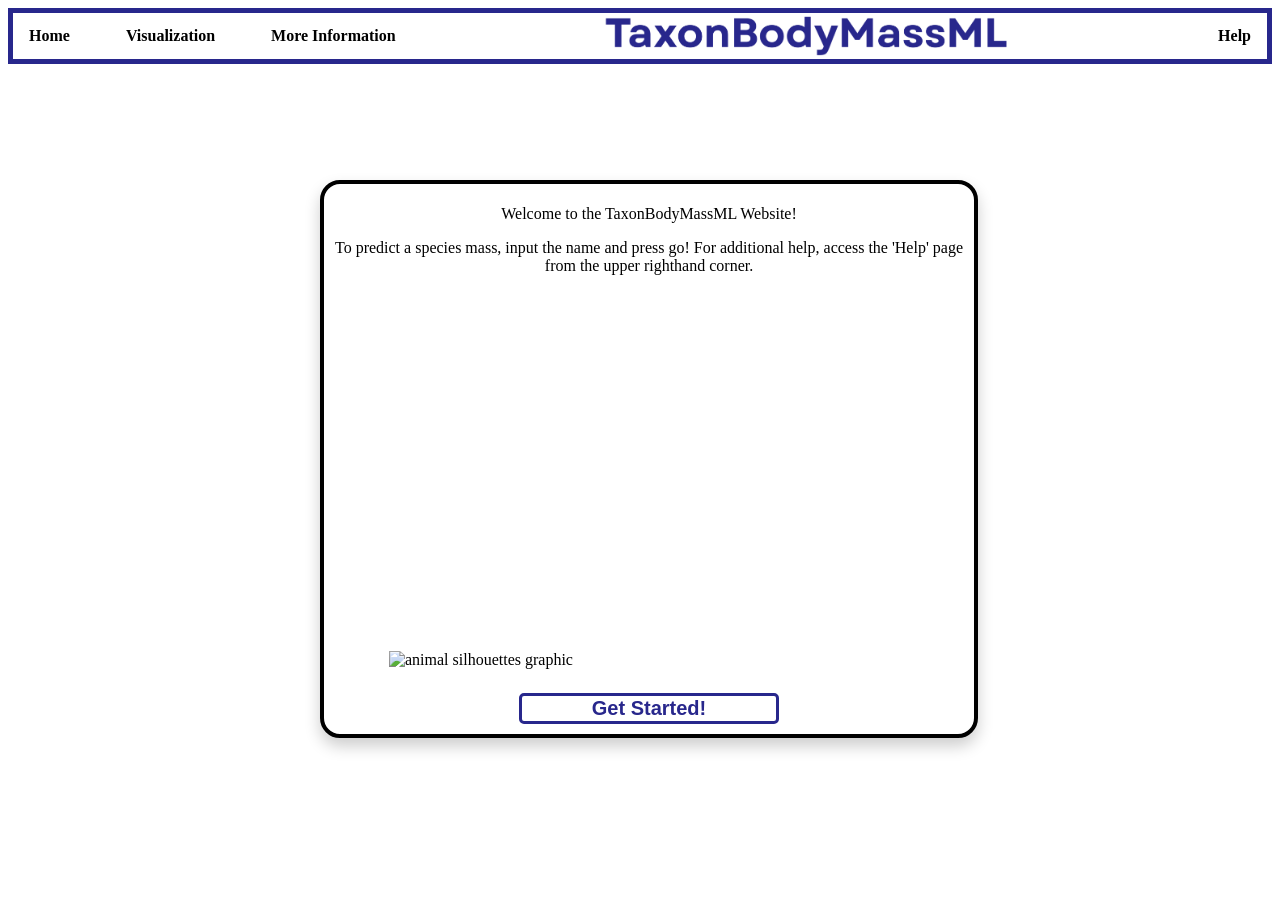
==== web_dev/index.html @ c2bb4d4e "feat(UI): lots of cosmetic updates and landing page" ====
<!doctype html>
<html>
  <head>
    <title>TaxonBodyMassML</title>
    <link rel="stylesheet" href="style.css?v=9" />
    <link rel="stylesheet" href="tutorial.css?v=1" />
  </head>
  <script src="index.js?v=8" charset="utf-8" defer></script>
  <script src="tutorial.js" charset="utf-8" defer></script>
  <body>
    <!-- jscpd:ignore-start -->
    <ul class="nav-bar">
      <li><a id = "home-button" href="./index.html">Home</a></li>
      <li id = "data-button"><a href="./data_visualization.html">Visualization</a></li>

      <li id = "info-button" class="dropdown">
        <a href="#">More Information</a>
        <ul class="dropdown-content">
	  <li><a href="./project.html">The TaxonBodyMassML Project</a></li>
          <li><a href="./alg.html">The Algorithm</a></li>
	  <li><a href="./citations.html">Resources</a></li>
        </ul>
      </li>

      <li id = "nav-text-spot"> <img id = "nav-text" src="navText.png"></img></li>

      <li id = "help-button" class="on-right"><a href="./help_page.html">Help</a></li>
     </ul>
    <!-- jscpd:ignore-end -->

    <!-- Pop-up modal to introduce users to page, can be closed with the "X" button -->
    <div id="intro-box" class="overlay">
      <p style= "text-align: center;">
      Welcome to the TaxonBodyMassML Website! </p><p style= "text-align: center;">To predict a species mass, input the
        name and press go! For additional help, access the 'Help' page from the
        upper righthand corner.
      </p>
      <img id="taxon-graphic" src="TaxonBodyMassML.png" alt= "animal silhouettes graphic"></img>
      <button id="close-intro">Get Started!</button>
    </div>

    <!-- Section containing tutorial elements -->
    <div id = "tutorial-segment">
      <div id = "tutorial-start">
	      <button id = "begin-tutorial-button" class = "hidden">Tutorial</button>
      </div>
      <div id = "single-tutorial" class = "tool-tip hidden">
	      <p>First, you will select whether you are inputting a single species, or a list of species. If you are inputting just one species, you will click the 'Single' button below the input bar. If this option is selected, it will turn blue. (It is selected by default!)</p>
	      <div class="button-row">
	      <button class = "next-button" id = "single-next">Next</button>
	      <button class = "cancel">Exit Tutorial</button>
	      </div>
      </div>
      <div id = "list-tutorial" class = "tool-tip hidden">
              <p>If you are inputting a list of species names, you will instead select the 'List' button under the input bar. If this option is selected, it will turn blue.</p>
              <div class="button-row">
	      <button class = "prev-button" id = "list-prev">Previous</button>
	      <button class = "next-button" id = "list-next">Next</button>
              <button class = "cancel">Exit Tutorial</button>
	      </div>
      </div>
      <div id = "csv-check-tutorial" class = "tool-tip hidden">
              <p>After clicking the 'List' button, you have an option to convert your output to a CSV file deliverable. If you would like to opt in to this feature, you will click the checkbox. (If your list contains more than 5 species, this conversion will be done automatically.)</p>
              <div class="button-row">
	      <button class = "prev-button" id = "csv-check-prev">Previous</button>
	      <button class = "next-button" id = "csv-check-next">Next</button>
              <button class = "cancel">Exit Tutorial</button>
	      </div>
      </div>
      <div id = "input-bar-tutorial" class = "tool-tip hidden">
              <p>At this point, you will go ahead and enter the name or list of names (each species separated by a semicolon (?)) in the input bar where it says "Input species name(s)". In this tutorial, we will input just one species.</p>
              <div class="button-row">
	      <button class = "prev-button" id = "input-bar-prev">Previous</button>
	      <button class = "next-button" id = "input-bar-next">Next</button>
              <button class = "cancel">Exit Tutorial</button>
	      </div>
      </div>
      <div id = "go-tutorial" class = "tool-tip hidden">
              <p>After you are satisfied with your input, you will simply select the "Go!" button located underneath the "Single" and "List" buttons.</p>
              <div class="button-row">
	      <button class = "prev-button" id = "go-prev">Previous</button>
	      <button class = "next-button" id = "go-next">Next</button>
              <button class = "cancel">Exit Tutorial</button>
	      </div>
      </div>
      <div id = "output-tutorial" class = "tool-tip hidden">
              <p>After clicking "Go!", your output will generate in a new modal on the right half of the screen. The generation may take a moment, but if you have entered a valid species name, the mass will be displayed. </p>
              <div class="button-row">
	      <button class = "prev-button" id = "output-prev">Previous</button>
	      <button class = "next-button" id = "output-next">Next</button>
              <button class = "cancel">Exit Tutorial</button>
	      </div>
      </div>
      <div id = "change-input-tutorial" class = "tool-tip hidden">
              <p>If you need to change your input, or you want to get the mass for a different species, you will change the input you typed originally by simply altering the text in the input bar.</p>
              <div class="button-row">
	      <button class = "prev-button" id = "change-input-prev">Previous</button>
	      <button class = "next-button" id = "change-input-next">Next</button>
              <button class = "cancel">Exit Tutorial</button>
	      </div>
      </div>
      <div id = "go-again-tutorial" class = "tool-tip hidden">
              <p>After you are ready, you will then click the "Go Again!" button for your new output. (You are also welcome to change your selection from "Single" to "List", or vice versa.)</p>
              <div class="button-row">
	      <button class = "prev-button" id = "go-again-prev">Previous</button>
	      <button class = "next-button" id = "go-again-next">Next</button>
              <button class = "cancel">Exit Tutorial</button>
	      </div>
      </div>
      <div id = "session-history-tutorial" class = "tool-tip hidden">
		<p>To view all of the masses you have generated, you will click the "Session History" button under the output.</p>
		<div class="button-row">
		<button class = "prev-button" id = "session-history-prev">Previous</button>
		<button class = "next-button" id = "session-history-next">Next</button>
		<button class = "cancel">Exit Tutorial</button>
		</div>
      </div>


      <div id = "learn-more-tutorial" class = "tool-tip hidden">
              <p>If you want to learn more about how your output was generated, you will click the "Learn More" button under the output.</p>
              <div class="button-row">
	      <button class = "prev-button" id = "learn-more-prev">Previous</button>
	      <button class = "next-button" id = "learn-more-next">Next</button>
              <button class = "cancel">Exit Tutorial</button>
	      </div>
      </div>
      <div id = "data-tutorial" class = "tool-tip hidden">
              <p>If you are interested in learning more about the data used to make this website, you will click the "Data" tab in the navigation bar at the top of the screen.</p>
              <div class="button-row">
	      <button class = "prev-button" id = "data-prev">Previous</button>
	      <button class = "next-button" id = "data-next">Next</button>
              <button class = "cancel">Exit Tutorial</button>
	      </div>
      </div>
      <div id = "information-tutorial" class = "tool-tip hidden">
              <p>If you are interested in learning more about our process, algorithm, or sources, you will investigate the "More Information" tab in the navigation bar at the top of the screen.</p>
              <div class="button-row">
	      <button class = "prev-button" id = "information-prev">Previous</button>
	      <button class = "next-button" id = "information-next">Next</button>
              <button class = "cancel">Exit Tutorial</button>
	      </div>
      </div>
      <div id = "help-page-tutorial" class = "tool-tip hidden">
              <p>And finally, if you need more help beyond the scope of this tutorial, or if you have a question to ask us, you will click the "Help" button in the navigation bar at the top of the screen. </p>
              <div class="button-row">
	      <button class = "prev-button" id = "help-prev">Previous</button>
	      <button class = "final cancel">Exit Tutorial</button>
	      </div>
      </div>


    <!-- Main box containing input bar for users -->
    <div id="input-box" class = "hidden">
      <input
        type="text"
        id="input-bar"
	class="moved"
        placeholder="Input species name(s)..."
      />
      <div id="single-or-list" class="moved">
        <button id="single-button" class="clicked">Single</button>
        <button id="list-button">List</button>
      </div>

      <!-- only visible when 'list' is selected -->
      <div id="csv-check" class="hidden">
        <label>
          <input id = "csv-checkbox" type="checkbox" />
          Convert output to .csv file?
          <p id="note">
            note: any input with more than x species will be automatically
            converted to a .csv file
          </p>
        </label>
      </div>

      <!-- click to generate output -->
      <button id="go-button" class="moved">Go!</button>
    </div>

    <!-- Main box containing output: mass and confidence interval -->
    <!-- Is only visible after user clicks go -->
    <div id="output-box" class="hidden">
      <div id="mass-output"></div>

      <div id="confidence-output">
        <p>Confidence Output</p>
      </div>


      <div id = "output-box-buttons">
      
      <!-- expands session history -->
      <!-- clicking this button hides input box -->
      <button id="session-history-arrow" class="hidden">View Session History</button>

      <!-- expands explanation modal -->
      <!-- clicking this button hides input box -->
      <button id="learn-more-arrow" class="hidden">Learn More?</button>

      </div>

      <!-- Only visible after explanation modal is expanded -->
      <button id="go-back-button" class="hidden">Go Back</button>
    </div>

    <!-- Box with body masses from this session -->
    <!-- Is only visible after session history arrow is clicked -->
    <div id="session-history-modal" class="hidden">
      <p>Session History</p>
    </div>	

    <!-- Box with information about how mass was reached -->
    <!-- Is only visible after learn more arrow is clicked -->
    <div id="explanation-modal" class="hidden">
      <p>Explanation Modal</p>
    </div>

    <div id = "bottom-container">
    <img id="bottom-taxon-graphic" class="hidden" src="bottomGraphic.png" alt= "longer animal silhouettes graphic"></img>
    </div>

  </body>
</html>
---- web_dev/style.css ----
/* Nav Bar */
.nav-bar {
  display: flex;
  align-items: center;
  justify-content: space-between;
  margin: 0;
  list-style: none;
  gap: 1.5rem;
  padding: 0;
  background: white;
  border: 5px solid #28278c;
}

.on-right {
  margin-left: auto;
}

.nav-bar > li {
  position: relative;
}

.nav-bar > li > a {
  display: block;
  padding: 14px 16px;
  color: black;
  font-weight: bolder;
  text-decoration: none;
  text-align: center;
}

.nav-bar > li > a:hover {
  background: #dadef7;
}

.dropdown-content {
  display: none;
  position: absolute;
  top: 100%;
  left: 0;
  min-width: 187px;
  background: white;
  box-shadow: 0 8px 16px rgba(0,0,0,0.2);
  list-style: none;
  padding: 0;
  margin: 0;
  z-index: 10;
  font-weight: bolder;
}

.dropdown-content li a {
  display: block;
  padding: 12px 16px;
  color: black;
  text-decoration: none;
}

.dropdown-content li a:hover {
  background: #dadef7;
}

.dropdown:hover .dropdown-content {
  display: block;
  z-index: 1000;
}

#nav-text {
  height: 40px;  
  width: auto;  
  display: block;
}

#nav-text-spot {
  display: flex;
  align-items: center;  
  justify-content: center; 
  flex: 1;                
}

/* Intro Box */

.overlay {
  position: fixed;
  z-index: 999;
}

#close-intro {
  font-size: 20px;
  position: absolute;
  width: 40%;
  right: 30%;
  bottom: 10px;
  background: none;
  color: #28278c;
  border: 3px solid #28278c;
  border-radius: 5px;
  font-weight: bold;
}

#close-intro:hover {
  right: 30%;
  bottom: 10px;
  background-color: #dadef7;
  font-weight: bolder;
}

#intro-box {
  position: fixed;
  border: 4px solid black;
  border-radius: 20px;
  width: 50%;
  height: 60%;
  left: 25%;
  top: 20%;
  background-color: white;
  padding: 5px;
  box-shadow: 0 8px 16px rgba(0,0,0,0.2);
}

#taxon-graphic {
  position: absolute;
  width: 80%;
  height: auto;
  bottom: 10%;
  left: 10%;
  margin-bottom: 10px;
}

/* Classes */

.hidden {
  display: none !important;
}

.clicked {
  background: #dadef7 !important;
  font-weight: bold !important;
  border: 3px solid #28278c !important;
}

/* Input Box */

#input-box {
  text-align: center;
  border: 4px solid black;
  border-radius: 5px;
  position: fixed;
  top: 20%;
  left: 25%;
  width: 50%;
  padding: 40px 20px;
  z-index: 100;
  background-color: white;
}

#input-box.moved {
  left: 10%;
  width: 35%;
}

#csv-check {
  position: relative;
  bottom: 10%;
  margin-top: 10px;
}

#note {
  font-size: 15px;
  margin: 2px;
}

#input-bar {
  margin: 20px auto;
  border: 3px solid #28278c;
  height: 50px;
  width: 60%;
  font-size: 20px;
  display: block;
}

#input-bar.moved {
  top: 15%;
}

#input-bar:focus {
  outline: none;
  box-shadow: 0 0 5px #28278c;
}

#go-button {
  margin-top: 20px;
  background: white;
  border: 2px solid #28278c;
  height: 40px;
  width: 120px;
  font-size: 16px;
}

#go-button.moved {
  bottom: 10%;
}

#single-or-list {
  margin-top: 20px;
}

#single-button {
  border: 2px solid #28278c;
  border-radius: 5px;
  color: #28278c;
  background: white;
}

#list-button {
  border: 2px solid #28278c;
  border-radius: 5px;
  color: #28278c;
  background: white;
}

#single-button:hover {
  background-color: #dadef7;
}

#list-button:hover {
  background-color: #dadef7;
}

/* Output Box */

#output-box {
  text-align: center;
  border: 4px solid black;
  border-radius: 5px;
  position: fixed;
  top: 20%;
  padding: 40px 20px;
  right: 10%;
  width: 35%;
  z-index: 100;
  background-color: white;
}

#output-box.moved {
  left: 11.5%;
  right: auto;
}

#output-box {
  display: flex;
  flex-direction: column;
  align-items: center;
}

#mass-output, #confidence-output {
  width: 90%;
  margin: 6px 0;
  border: 2px solid black;
  padding: 10px;
}

#output-box-buttons {
  display: flex;
  gap: 10px;
  justify-content: center;
}

#learn-more-arrow {
  margin-top: 10px;
  background: white;
  border: 2px solid #28278c;
  height: 45px;
  width: 140px;
  font-size: 16px;
}

#session-history-arrow {
  margin-top: 10px;
  background: white;
  border: 2px solid #28278c;
  height: 45px;
  width: 140px;
  font-size: 16px;
}

#go-back-button {
  margin-top: 10px;
  background: white;
  border: 2px solid #28278c;
  height: 40px;
  width: 120px;
  font-size: 16px;
}

/* Explanation Modal */

#explanation-modal {
  text-align: center;
  border: 4px solid black;
  border-radius: 5px;
  height: 70%;
  width: 35%;
  position: fixed;
  top: 15%;
  right: 11.5%;
  z-index: 100;
  background-color: white;

}

/* Session History Modal */

#session-history-modal {
  text-align: center;
  border: 4px solid black;
  border-radius: 5px;
  height: 70%;
  width: 35%;
  position: fixed;
  top: 15%;
  right: 11.5%;
  z-index: 100;
  background-color: white;

}

#bottom-container {
  position: fixed;
  bottom: 0;
  width: 100%;
  text-align: center;
}

#bottom-taxon-graphic {
  max-width: 100%;
  width: 1100px;
  z-index: 1;
}



/* Small-screen friendly css */

@media (max-width: 768px) {

  .nav-bar {
    flex-direction: column;
    align-items: flex-start;
    width: 25%;
    height: 100vh;
  }

  .nav-bar > li > a {
    padding: 12px;
    width: 100%;
    font-size: 12.5px;
  }

  .on-right {
	margin-left: 0%;
  }

  #intro-box {
    width: 50%;
    height: auto;
    left: 32.5%;
    top: 32.5%;
  }

  #input-box {
    width: 50%;
    height: auto;
    left: 32.5%;
    top: 32.5%;
    padding-bottom: 20px;
  }

  #input-box.moved {
    top: 5%;
    left: 32.5%;
  }

  #output-box {
    width: 50%;
    height: auto;
    left: 32.5%;
    top: 55%;
  }

  #output-box.moved {
    top: 10%;
    left: 32.5%;
  }

  #mass-output, #confidence-output {
    width: 90%;
    height: auto;
    float: none;
    margin: 10px auto;
  }

  #explanation-modal {
    width: 50%;
    height: auto;
    left: 32.5%;
    top: 60%;
    padding-bottom: 20px;
  }
}
---- web_dev/tutorial.css ----
/* tutorial css page so style.css doesn't get too cluttered */

#begin-tutorial-button {
  position: absolute;
  top: 14%;
  right: 7px;
  border: 3px solid #28278c;
  background: white;
  font-weight: bold;
  padding: 10px;
}

#begin-tutorial-button:hover {
  background-color: #dadef7 !important;
  border: 4px solid #28278c;
}

.tool-tip {
  position: absolute;
  width: 240px;
  max-width: 90%;
  padding: 20px;
  background-color: white;
  border: 2px solid black;
  border-radius: 10px;
  display: flex;
  flex-direction: column;
  justify-content: space-between;
  gap: 15px;
  font-size: 18px;
  z-index: 100000;
}

.tool-tip button {
  flex: 1;
  padding: 8px;
  background-color: white;
  border: 2px solid black;
}

.tool-tip .button-row {
  display: flex;
  justify-content: space-between;
  gap: 10px;
}

.tool-tip > button:hover {
  background-color: #dadef7 !important;
}

#single-tutorial,
#list-tutorial,
#csv-check-tutorial,
#input-bar-tutorial,
#go-tutorial {
  left: 0.5%;
  top: 20%;
}

#output-tutorial,
#change-input-tutorial,
#go-again-tutorial,
#session-history-tutorial {
  left: 0.5%;
  bottom: 0.5%;
  width: 533px !important;
}

#learn-more-tutorial,
#data-tutorial,
#information-tutorial,
#help-page-tutorial {
  left: 25%;
  bottom: 0.5%;
  width: 533px !important;
}

.tutorial-clicked {
  background: #dadef7 !important;
  font-weight: bold !important;
  border: 3px solid #28278c !important;
  border-top: none !important;
  border-bottom: none !important;
}
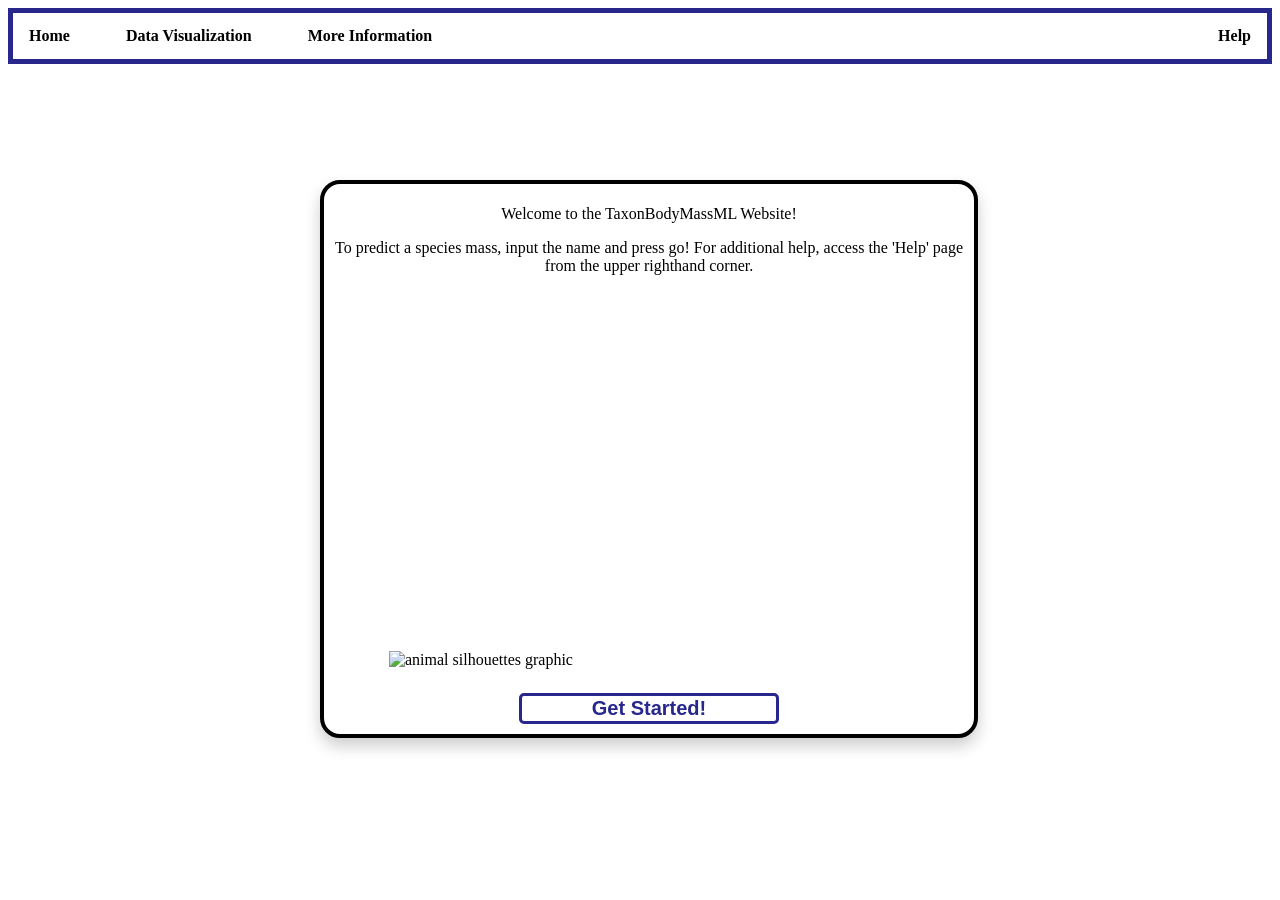
==== commit 4bdc3769: "chore(migration): prepare org pages cutover and consolidation runbooks" ====
--- a/web_dev/index.html
+++ b/web_dev/index.html
@@ -2,27 +2,25 @@
 <html>
   <head>
     <title>TaxonBodyMassML</title>
-    <link rel="stylesheet" href="style.css?v=9" />
+    <link rel="stylesheet" href="style.css?v=8" />
     <link rel="stylesheet" href="tutorial.css?v=1" />
   </head>
-  <script src="index.js?v=8" charset="utf-8" defer></script>
+  <script src="site_config.js?v=1" charset="utf-8" defer></script>
+  <script src="index.js?v=7" charset="utf-8" defer></script>
   <script src="tutorial.js" charset="utf-8" defer></script>
   <body>
     <!-- jscpd:ignore-start -->
     <ul class="nav-bar">
       <li><a id = "home-button" href="./index.html">Home</a></li>
-      <li id = "data-button"><a href="./data_visualization.html">Visualization</a></li>
+      <li id = "data-button"><a href="./data_visualization.html">Data Visualization</a></li>
 
       <li id = "info-button" class="dropdown">
         <a href="#">More Information</a>
         <ul class="dropdown-content">
-	  <li><a href="./project.html">The TaxonBodyMassML Project</a></li>
           <li><a href="./alg.html">The Algorithm</a></li>
-	  <li><a href="./citations.html">Resources</a></li>
+          <li><a href="./citations.html">Resources</a></li>
         </ul>
       </li>
-
-      <li id = "nav-text-spot"> <img id = "nav-text" src="navText.png"></img></li>
 
       <li id = "help-button" class="on-right"><a href="./help_page.html">Help</a></li>
      </ul>
@@ -46,107 +44,62 @@
       </div>
       <div id = "single-tutorial" class = "tool-tip hidden">
 	      <p>First, you will select whether you are inputting a single species, or a list of species. If you are inputting just one species, you will click the 'Single' button below the input bar. If this option is selected, it will turn blue. (It is selected by default!)</p>
-	      <div class="button-row">
 	      <button class = "next-button" id = "single-next">Next</button>
 	      <button class = "cancel">Exit Tutorial</button>
-	      </div>
       </div>
       <div id = "list-tutorial" class = "tool-tip hidden">
               <p>If you are inputting a list of species names, you will instead select the 'List' button under the input bar. If this option is selected, it will turn blue.</p>
-              <div class="button-row">
-	      <button class = "prev-button" id = "list-prev">Previous</button>
-	      <button class = "next-button" id = "list-next">Next</button>
+              <button class = "next-button" id = "list-next">Next</button>
               <button class = "cancel">Exit Tutorial</button>
-	      </div>
       </div>
       <div id = "csv-check-tutorial" class = "tool-tip hidden">
               <p>After clicking the 'List' button, you have an option to convert your output to a CSV file deliverable. If you would like to opt in to this feature, you will click the checkbox. (If your list contains more than 5 species, this conversion will be done automatically.)</p>
-              <div class="button-row">
-	      <button class = "prev-button" id = "csv-check-prev">Previous</button>
-	      <button class = "next-button" id = "csv-check-next">Next</button>
+              <button class = "next-button" id = "csv-check-next">Next</button>
               <button class = "cancel">Exit Tutorial</button>
-	      </div>
       </div>
       <div id = "input-bar-tutorial" class = "tool-tip hidden">
               <p>At this point, you will go ahead and enter the name or list of names (each species separated by a semicolon (?)) in the input bar where it says "Input species name(s)". In this tutorial, we will input just one species.</p>
-              <div class="button-row">
-	      <button class = "prev-button" id = "input-bar-prev">Previous</button>
-	      <button class = "next-button" id = "input-bar-next">Next</button>
+              <button class = "next-button" id = "input-bar-next">Next</button>
               <button class = "cancel">Exit Tutorial</button>
-	      </div>
       </div>
       <div id = "go-tutorial" class = "tool-tip hidden">
               <p>After you are satisfied with your input, you will simply select the "Go!" button located underneath the "Single" and "List" buttons.</p>
-              <div class="button-row">
-	      <button class = "prev-button" id = "go-prev">Previous</button>
-	      <button class = "next-button" id = "go-next">Next</button>
+              <button class = "next-button" id = "go-next">Next</button>
               <button class = "cancel">Exit Tutorial</button>
-	      </div>
       </div>
       <div id = "output-tutorial" class = "tool-tip hidden">
               <p>After clicking "Go!", your output will generate in a new modal on the right half of the screen. The generation may take a moment, but if you have entered a valid species name, the mass will be displayed. </p>
-              <div class="button-row">
-	      <button class = "prev-button" id = "output-prev">Previous</button>
-	      <button class = "next-button" id = "output-next">Next</button>
+              <button class = "next-button" id = "output-next">Next</button>
               <button class = "cancel">Exit Tutorial</button>
-	      </div>
       </div>
       <div id = "change-input-tutorial" class = "tool-tip hidden">
               <p>If you need to change your input, or you want to get the mass for a different species, you will change the input you typed originally by simply altering the text in the input bar.</p>
-              <div class="button-row">
-	      <button class = "prev-button" id = "change-input-prev">Previous</button>
-	      <button class = "next-button" id = "change-input-next">Next</button>
+              <button class = "next-button" id = "change-input-next">Next</button>
               <button class = "cancel">Exit Tutorial</button>
-	      </div>
       </div>
       <div id = "go-again-tutorial" class = "tool-tip hidden">
               <p>After you are ready, you will then click the "Go Again!" button for your new output. (You are also welcome to change your selection from "Single" to "List", or vice versa.)</p>
-              <div class="button-row">
-	      <button class = "prev-button" id = "go-again-prev">Previous</button>
-	      <button class = "next-button" id = "go-again-next">Next</button>
+              <button class = "next-button" id = "go-again-next">Next</button>
               <button class = "cancel">Exit Tutorial</button>
-	      </div>
       </div>
-      <div id = "session-history-tutorial" class = "tool-tip hidden">
-		<p>To view all of the masses you have generated, you will click the "Session History" button under the output.</p>
-		<div class="button-row">
-		<button class = "prev-button" id = "session-history-prev">Previous</button>
-		<button class = "next-button" id = "session-history-next">Next</button>
-		<button class = "cancel">Exit Tutorial</button>
-		</div>
-      </div>
-
-
       <div id = "learn-more-tutorial" class = "tool-tip hidden">
               <p>If you want to learn more about how your output was generated, you will click the "Learn More" button under the output.</p>
-              <div class="button-row">
-	      <button class = "prev-button" id = "learn-more-prev">Previous</button>
-	      <button class = "next-button" id = "learn-more-next">Next</button>
+              <button class = "next-button" id = "learn-more-next">Next</button>
               <button class = "cancel">Exit Tutorial</button>
-	      </div>
       </div>
       <div id = "data-tutorial" class = "tool-tip hidden">
               <p>If you are interested in learning more about the data used to make this website, you will click the "Data" tab in the navigation bar at the top of the screen.</p>
-              <div class="button-row">
-	      <button class = "prev-button" id = "data-prev">Previous</button>
-	      <button class = "next-button" id = "data-next">Next</button>
+              <button class = "next-button" id = "data-next">Next</button>
               <button class = "cancel">Exit Tutorial</button>
-	      </div>
       </div>
       <div id = "information-tutorial" class = "tool-tip hidden">
               <p>If you are interested in learning more about our process, algorithm, or sources, you will investigate the "More Information" tab in the navigation bar at the top of the screen.</p>
-              <div class="button-row">
-	      <button class = "prev-button" id = "information-prev">Previous</button>
-	      <button class = "next-button" id = "information-next">Next</button>
+              <button class = "next-button" id = "information-next">Next</button>
               <button class = "cancel">Exit Tutorial</button>
-	      </div>
       </div>
       <div id = "help-page-tutorial" class = "tool-tip hidden">
               <p>And finally, if you need more help beyond the scope of this tutorial, or if you have a question to ask us, you will click the "Help" button in the navigation bar at the top of the screen. </p>
-              <div class="button-row">
-	      <button class = "prev-button" id = "help-prev">Previous</button>
-	      <button class = "final cancel">Exit Tutorial</button>
-	      </div>
+              <button class = "final cancel">Exit Tutorial</button>
       </div>
 
 
@@ -188,38 +141,18 @@
         <p>Confidence Output</p>
       </div>
 
-
-      <div id = "output-box-buttons">
-      
-      <!-- expands session history -->
-      <!-- clicking this button hides input box -->
-      <button id="session-history-arrow" class="hidden">View Session History</button>
-
       <!-- expands explanation modal -->
       <!-- clicking this button hides input box -->
       <button id="learn-more-arrow" class="hidden">Learn More?</button>
 
-      </div>
-
       <!-- Only visible after explanation modal is expanded -->
       <button id="go-back-button" class="hidden">Go Back</button>
     </div>
-
-    <!-- Box with body masses from this session -->
-    <!-- Is only visible after session history arrow is clicked -->
-    <div id="session-history-modal" class="hidden">
-      <p>Session History</p>
-    </div>	
 
     <!-- Box with information about how mass was reached -->
     <!-- Is only visible after learn more arrow is clicked -->
     <div id="explanation-modal" class="hidden">
       <p>Explanation Modal</p>
     </div>
-
-    <div id = "bottom-container">
-    <img id="bottom-taxon-graphic" class="hidden" src="bottomGraphic.png" alt= "longer animal silhouettes graphic"></img>
-    </div>
-
   </body>
 </html>
--- a/web_dev/style.css
+++ b/web_dev/style.css
@@ -251,12 +251,29 @@
   align-items: center;
 }
 
+.output-heading {
+  margin-top: 0;
+  margin-bottom: 2px;
+  color: #28278c;
+  font-size: 18px;
+}
+
+#mass-section,
+#confidence-section {
+  width: 90%;
+  margin: 6px 0;
+}
+
 #mass-output, #confidence-output {
   width: 90%;
-  margin: 6px 0;
+  margin: 3px 0;
   border: 2px solid black;
-  padding: 10px;
-}
+  padding: 3px;
+}
+
+#confidence-output {
+  margin-top: 5px !important;
+}	
 
 #output-box-buttons {
   display: flex;
@@ -320,7 +337,9 @@
   right: 11.5%;
   z-index: 100;
   background-color: white;
-
+  max-height: 400px;
+  overflow-y: auto;
+  padding-right: 8px;
 }
 
 #bottom-container {
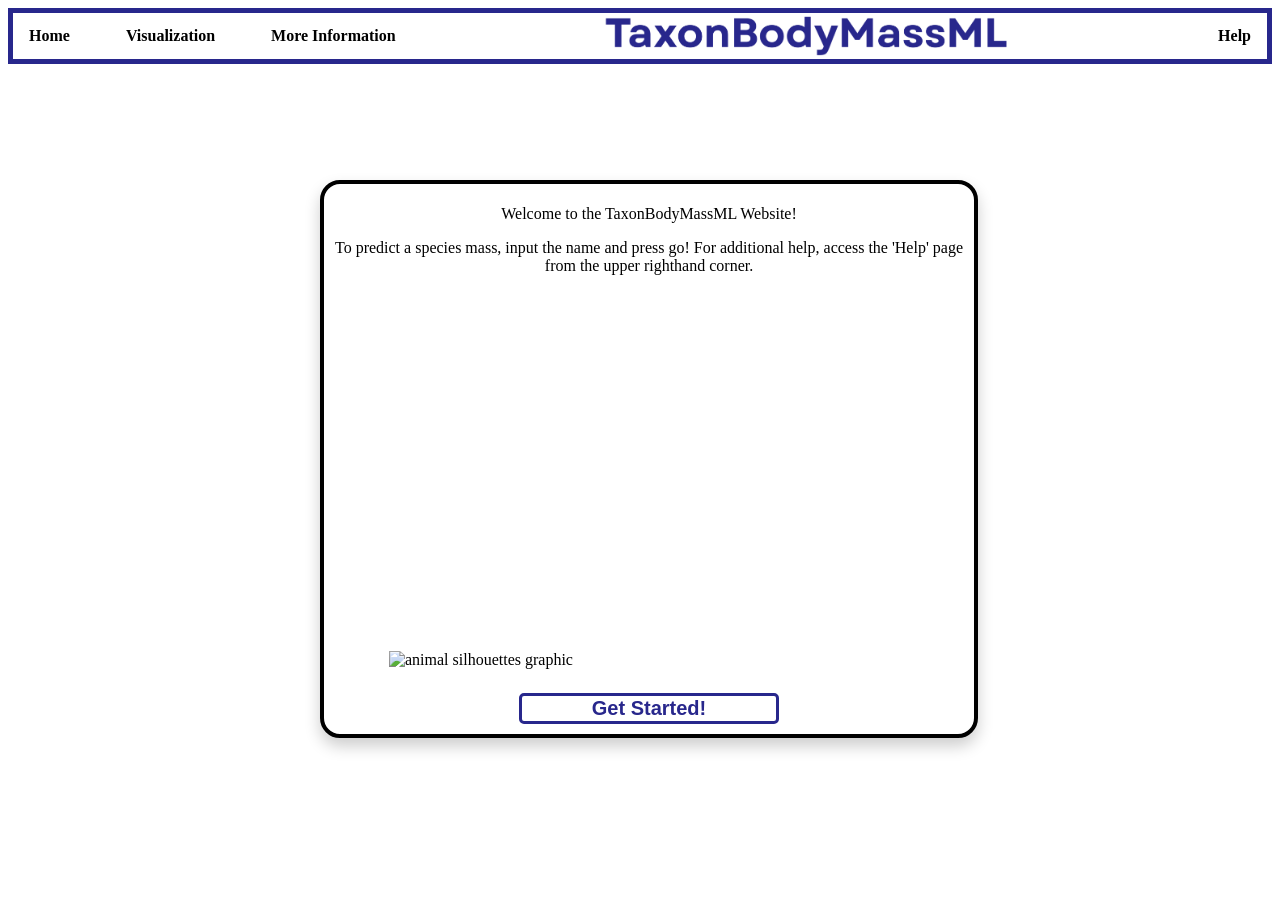
==== commit 5c718a97: "fix(web): restore working frontend bundle; chore(ci): make super-linter non-blocking" ====
--- a/web_dev/index.html
+++ b/web_dev/index.html
@@ -2,25 +2,27 @@
 <html>
   <head>
     <title>TaxonBodyMassML</title>
-    <link rel="stylesheet" href="style.css?v=8" />
+    <link rel="stylesheet" href="style.css?v=11" />
     <link rel="stylesheet" href="tutorial.css?v=1" />
   </head>
-  <script src="site_config.js?v=1" charset="utf-8" defer></script>
-  <script src="index.js?v=7" charset="utf-8" defer></script>
+  <script src="index.js?v=10" charset="utf-8" defer></script>
   <script src="tutorial.js" charset="utf-8" defer></script>
   <body>
     <!-- jscpd:ignore-start -->
     <ul class="nav-bar">
       <li><a id = "home-button" href="./index.html">Home</a></li>
-      <li id = "data-button"><a href="./data_visualization.html">Data Visualization</a></li>
+      <li id = "data-button"><a href="./data_visualization.html">Visualization</a></li>
 
       <li id = "info-button" class="dropdown">
         <a href="#">More Information</a>
         <ul class="dropdown-content">
+	  <li><a href="./project.html">The TaxonBodyMassML Project</a></li>
           <li><a href="./alg.html">The Algorithm</a></li>
-          <li><a href="./citations.html">Resources</a></li>
+	  <li><a href="./citations.html">Resources</a></li>
         </ul>
       </li>
+
+      <li id = "nav-text-spot"> <img id = "nav-text" src="navText.png"></img></li>
 
       <li id = "help-button" class="on-right"><a href="./help_page.html">Help</a></li>
      </ul>
@@ -44,62 +46,107 @@
       </div>
       <div id = "single-tutorial" class = "tool-tip hidden">
 	      <p>First, you will select whether you are inputting a single species, or a list of species. If you are inputting just one species, you will click the 'Single' button below the input bar. If this option is selected, it will turn blue. (It is selected by default!)</p>
+	      <div class="button-row">
 	      <button class = "next-button" id = "single-next">Next</button>
 	      <button class = "cancel">Exit Tutorial</button>
+	      </div>
       </div>
       <div id = "list-tutorial" class = "tool-tip hidden">
               <p>If you are inputting a list of species names, you will instead select the 'List' button under the input bar. If this option is selected, it will turn blue.</p>
-              <button class = "next-button" id = "list-next">Next</button>
-              <button class = "cancel">Exit Tutorial</button>
+              <div class="button-row">
+	      <button class = "prev-button" id = "list-prev">Previous</button>
+	      <button class = "next-button" id = "list-next">Next</button>
+              <button class = "cancel">Exit Tutorial</button>
+	      </div>
       </div>
       <div id = "csv-check-tutorial" class = "tool-tip hidden">
               <p>After clicking the 'List' button, you have an option to convert your output to a CSV file deliverable. If you would like to opt in to this feature, you will click the checkbox. (If your list contains more than 5 species, this conversion will be done automatically.)</p>
-              <button class = "next-button" id = "csv-check-next">Next</button>
-              <button class = "cancel">Exit Tutorial</button>
+              <div class="button-row">
+	      <button class = "prev-button" id = "csv-check-prev">Previous</button>
+	      <button class = "next-button" id = "csv-check-next">Next</button>
+              <button class = "cancel">Exit Tutorial</button>
+	      </div>
       </div>
       <div id = "input-bar-tutorial" class = "tool-tip hidden">
-              <p>At this point, you will go ahead and enter the name or list of names (each species separated by a semicolon (?)) in the input bar where it says "Input species name(s)". In this tutorial, we will input just one species.</p>
-              <button class = "next-button" id = "input-bar-next">Next</button>
-              <button class = "cancel">Exit Tutorial</button>
+              <p>At this point, you will go ahead and enter the name or list of names (each species separated by a comma) in the input bar where it says "Input species name(s)". In this tutorial, we will input just one species.</p>
+              <div class="button-row">
+	      <button class = "prev-button" id = "input-bar-prev">Previous</button>
+	      <button class = "next-button" id = "input-bar-next">Next</button>
+              <button class = "cancel">Exit Tutorial</button>
+	      </div>
       </div>
       <div id = "go-tutorial" class = "tool-tip hidden">
               <p>After you are satisfied with your input, you will simply select the "Go!" button located underneath the "Single" and "List" buttons.</p>
-              <button class = "next-button" id = "go-next">Next</button>
-              <button class = "cancel">Exit Tutorial</button>
+              <div class="button-row">
+	      <button class = "prev-button" id = "go-prev">Previous</button>
+	      <button class = "next-button" id = "go-next">Next</button>
+              <button class = "cancel">Exit Tutorial</button>
+	      </div>
       </div>
       <div id = "output-tutorial" class = "tool-tip hidden">
               <p>After clicking "Go!", your output will generate in a new modal on the right half of the screen. The generation may take a moment, but if you have entered a valid species name, the mass will be displayed. </p>
-              <button class = "next-button" id = "output-next">Next</button>
-              <button class = "cancel">Exit Tutorial</button>
+              <div class="button-row">
+	      <button class = "prev-button" id = "output-prev">Previous</button>
+	      <button class = "next-button" id = "output-next">Next</button>
+              <button class = "cancel">Exit Tutorial</button>
+	      </div>
       </div>
       <div id = "change-input-tutorial" class = "tool-tip hidden">
               <p>If you need to change your input, or you want to get the mass for a different species, you will change the input you typed originally by simply altering the text in the input bar.</p>
-              <button class = "next-button" id = "change-input-next">Next</button>
-              <button class = "cancel">Exit Tutorial</button>
+              <div class="button-row">
+	      <button class = "prev-button" id = "change-input-prev">Previous</button>
+	      <button class = "next-button" id = "change-input-next">Next</button>
+              <button class = "cancel">Exit Tutorial</button>
+	      </div>
       </div>
       <div id = "go-again-tutorial" class = "tool-tip hidden">
               <p>After you are ready, you will then click the "Go Again!" button for your new output. (You are also welcome to change your selection from "Single" to "List", or vice versa.)</p>
-              <button class = "next-button" id = "go-again-next">Next</button>
-              <button class = "cancel">Exit Tutorial</button>
-      </div>
+              <div class="button-row">
+	      <button class = "prev-button" id = "go-again-prev">Previous</button>
+	      <button class = "next-button" id = "go-again-next">Next</button>
+              <button class = "cancel">Exit Tutorial</button>
+	      </div>
+      </div>
+      <div id = "session-history-tutorial" class = "tool-tip hidden">
+		<p>To view all of the masses you have generated, you will click the "Session History" button under the output.</p>
+		<div class="button-row">
+		<button class = "prev-button" id = "session-history-prev">Previous</button>
+		<button class = "next-button" id = "session-history-next">Next</button>
+		<button class = "cancel">Exit Tutorial</button>
+		</div>
+      </div>
+
+
       <div id = "learn-more-tutorial" class = "tool-tip hidden">
               <p>If you want to learn more about how your output was generated, you will click the "Learn More" button under the output.</p>
-              <button class = "next-button" id = "learn-more-next">Next</button>
-              <button class = "cancel">Exit Tutorial</button>
+              <div class="button-row">
+	      <button class = "prev-button" id = "learn-more-prev">Previous</button>
+	      <button class = "next-button" id = "learn-more-next">Next</button>
+              <button class = "cancel">Exit Tutorial</button>
+	      </div>
       </div>
       <div id = "data-tutorial" class = "tool-tip hidden">
               <p>If you are interested in learning more about the data used to make this website, you will click the "Data" tab in the navigation bar at the top of the screen.</p>
-              <button class = "next-button" id = "data-next">Next</button>
-              <button class = "cancel">Exit Tutorial</button>
+              <div class="button-row">
+	      <button class = "prev-button" id = "data-prev">Previous</button>
+	      <button class = "next-button" id = "data-next">Next</button>
+              <button class = "cancel">Exit Tutorial</button>
+	      </div>
       </div>
       <div id = "information-tutorial" class = "tool-tip hidden">
               <p>If you are interested in learning more about our process, algorithm, or sources, you will investigate the "More Information" tab in the navigation bar at the top of the screen.</p>
-              <button class = "next-button" id = "information-next">Next</button>
-              <button class = "cancel">Exit Tutorial</button>
+              <div class="button-row">
+	      <button class = "prev-button" id = "information-prev">Previous</button>
+	      <button class = "next-button" id = "information-next">Next</button>
+              <button class = "cancel">Exit Tutorial</button>
+	      </div>
       </div>
       <div id = "help-page-tutorial" class = "tool-tip hidden">
               <p>And finally, if you need more help beyond the scope of this tutorial, or if you have a question to ask us, you will click the "Help" button in the navigation bar at the top of the screen. </p>
-              <button class = "final cancel">Exit Tutorial</button>
+              <div class="button-row">
+	      <button class = "prev-button" id = "help-prev">Previous</button>
+	      <button class = "final cancel">Exit Tutorial</button>
+	      </div>
       </div>
 
 
@@ -122,7 +169,7 @@
           <input id = "csv-checkbox" type="checkbox" />
           Convert output to .csv file?
           <p id="note">
-            note: any input with more than x species will be automatically
+            note: any input with more than 5 species will be automatically
             converted to a .csv file
           </p>
         </label>
@@ -135,24 +182,48 @@
     <!-- Main box containing output: mass and confidence interval -->
     <!-- Is only visible after user clicks go -->
     <div id="output-box" class="hidden">
-      <div id="mass-output"></div>
+      
+      <div id="mass-output">
+  	<h3 class="output-heading">Predicted Mass:</h3>
+  	<p id="mass-text"></p>
+      </div>
 
       <div id="confidence-output">
-        <p>Confidence Output</p>
-      </div>
+  	<h3 class="output-heading">90% Confidence Interval:</h3>
+  	<p id="confidence-text"></p>
+      </div>
+
+      <div id = "output-box-buttons">
+      
+      <!-- expands session history -->
+      <!-- clicking this button hides input box -->
+      <button id="session-history-arrow" class="hidden">View Session History</button>
 
       <!-- expands explanation modal -->
       <!-- clicking this button hides input box -->
       <button id="learn-more-arrow" class="hidden">Learn More?</button>
 
+      </div>
+
       <!-- Only visible after explanation modal is expanded -->
       <button id="go-back-button" class="hidden">Go Back</button>
     </div>
+
+    <!-- Box with body masses from this session -->
+    <!-- Is only visible after session history arrow is clicked -->
+    <div id="session-history-modal" class="hidden">
+      <p>Session History</p>
+    </div>	
 
     <!-- Box with information about how mass was reached -->
     <!-- Is only visible after learn more arrow is clicked -->
     <div id="explanation-modal" class="hidden">
       <p>Explanation Modal</p>
     </div>
+
+    <div id = "bottom-container">
+    <img id="bottom-taxon-graphic" class="hidden" src="bottomGraphic.png" alt= "longer animal silhouettes graphic"></img>
+    </div>
+
   </body>
 </html>
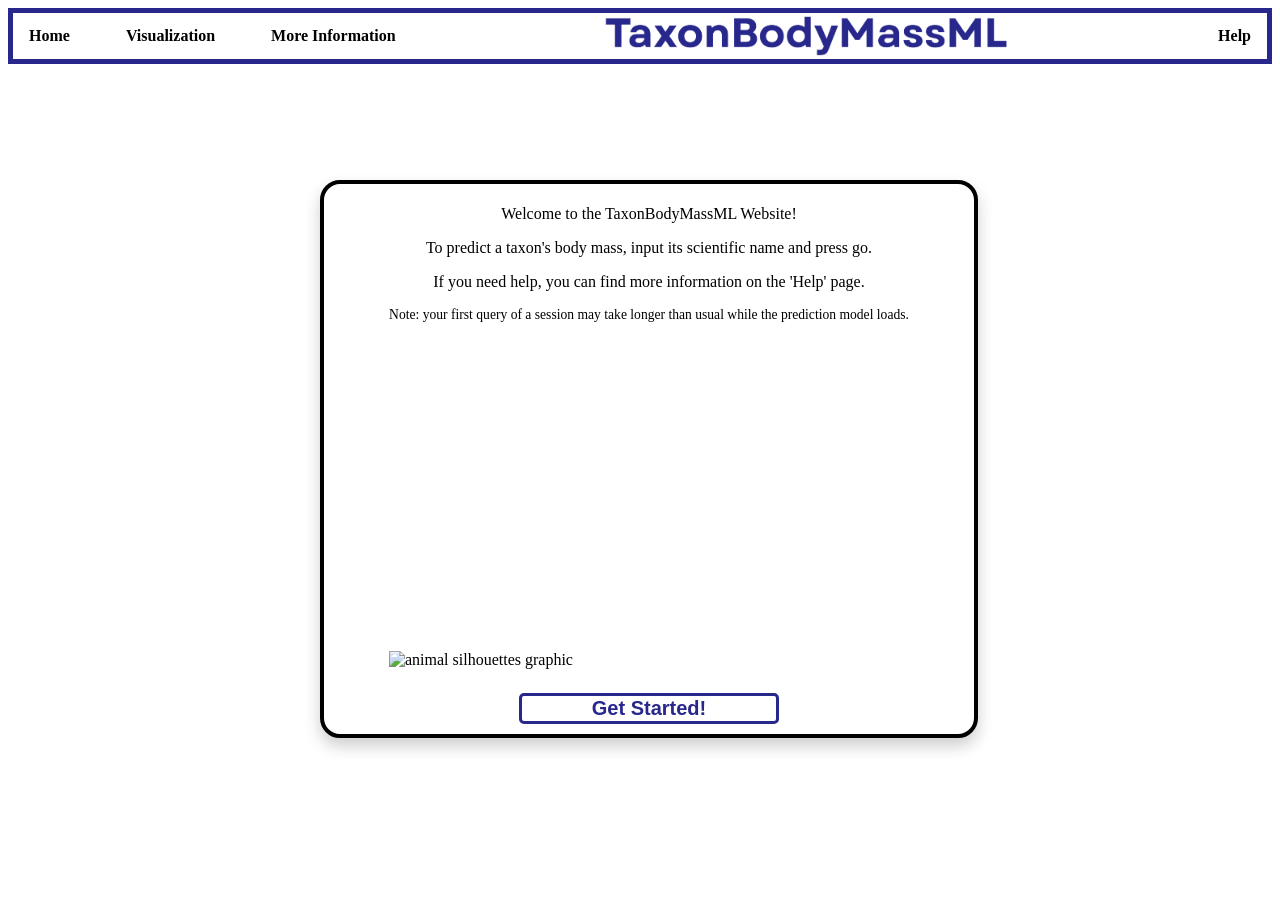
==== commit 8ece3922: "Website edits" ====
--- a/web_dev/index.html
+++ b/web_dev/index.html
@@ -19,6 +19,7 @@
 	  <li><a href="./project.html">The TaxonBodyMassML Project</a></li>
           <li><a href="./alg.html">The Algorithm</a></li>
 	  <li><a href="./citations.html">Resources</a></li>
+	  <li><a href="./download.html">R &amp; Python Packages</a></li>
         </ul>
       </li>
 
@@ -31,11 +32,14 @@
     <!-- Pop-up modal to introduce users to page, can be closed with the "X" button -->
     <div id="intro-box" class="overlay">
       <p style= "text-align: center;">
-      Welcome to the TaxonBodyMassML Website! </p><p style= "text-align: center;">To predict a species mass, input the
-        name and press go! For additional help, access the 'Help' page from the
-        upper righthand corner.
+      Welcome to the TaxonBodyMassML Website! </p><p style= "text-align: center;">To predict a taxon's body mass, input its scientific name and press go. </p>
+      <p style= "text-align: center;">
+        If you need help, you can find more information on the 'Help' page.
       </p>
       <img id="taxon-graphic" src="TaxonBodyMassML.png" alt= "animal silhouettes graphic"></img>
+      <p id="first-request-note" style="text-align: center; font-size: 0.85em;">
+        Note: your first query of a session may take longer than usual while the prediction model loads.
+      </p>
       <button id="close-intro">Get Started!</button>
     </div>
 
